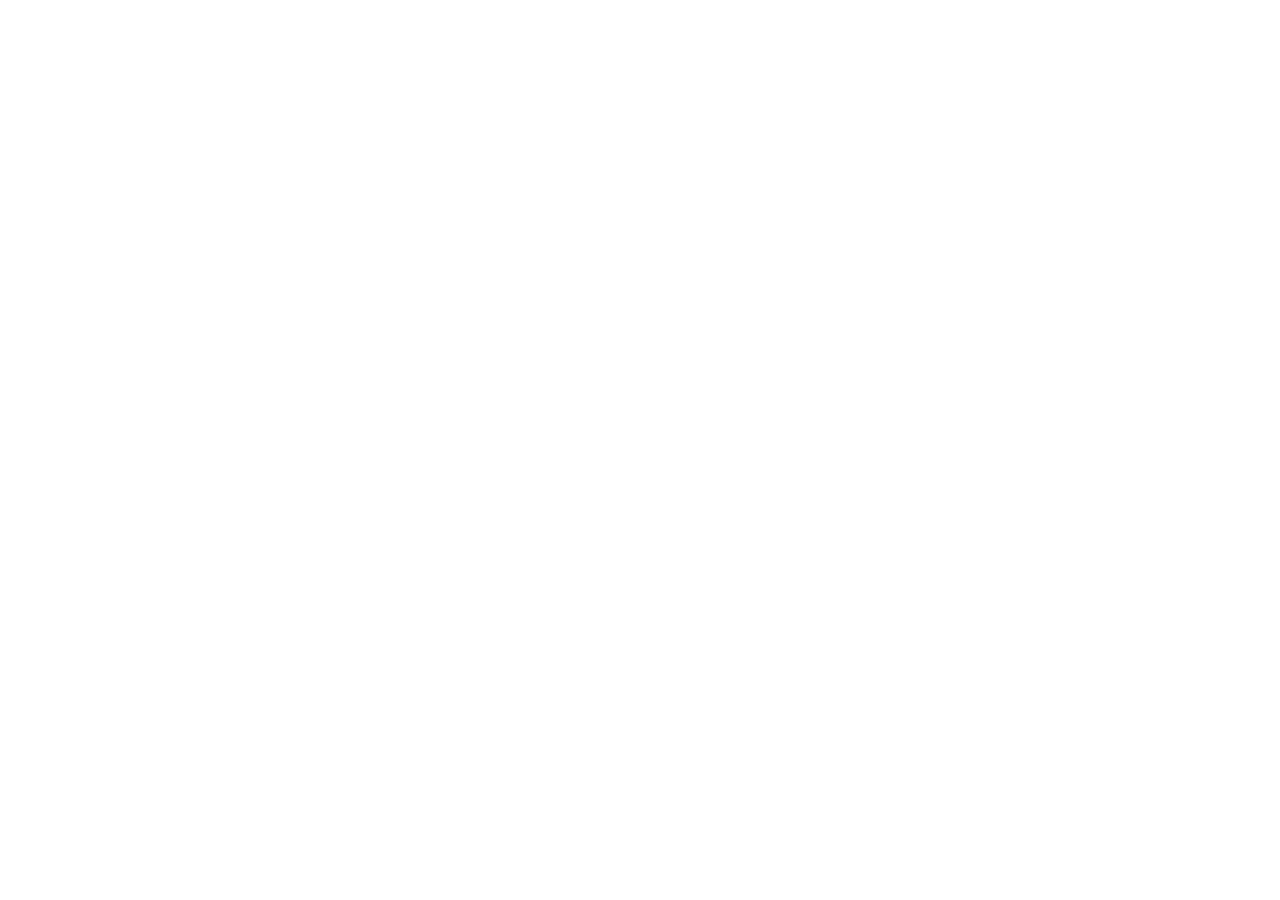
==== public/index.html @ 52eb5d95 "Files structured" ====
<!DOCTYPE html>
<html lang="en">
    <head>
        <meta charset="UTF-8" />
        <meta name="viewport" content="width=device-width, initial-scale=1.0" />
        <title>Sketchboard</title>
    </head>
    <body></body>
</html>
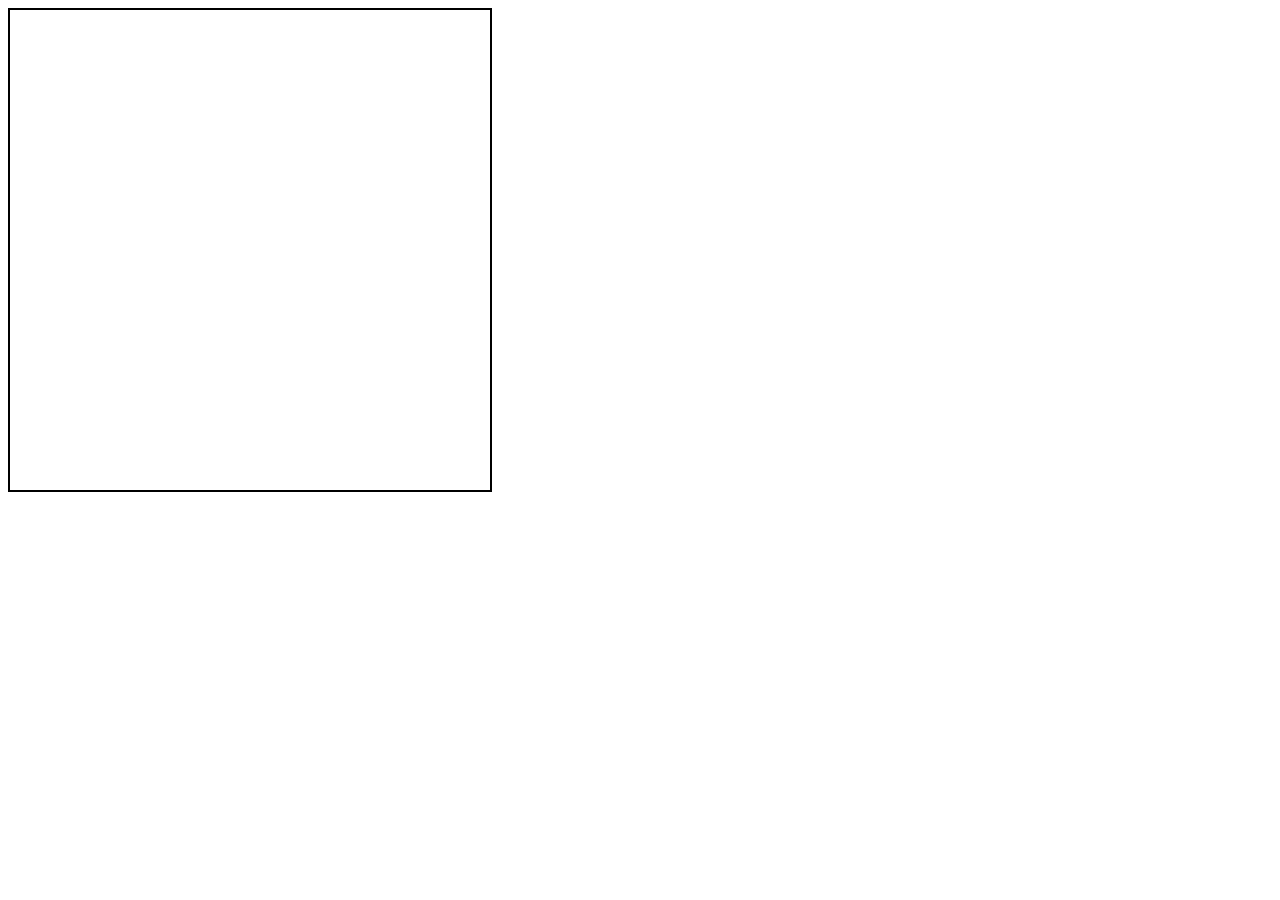
==== commit 1281e34d: "Container CSS DONE Appended each grid to the container" ====
--- a/public/index.html
+++ b/public/index.html
@@ -4,6 +4,10 @@
         <meta charset="UTF-8" />
         <meta name="viewport" content="width=device-width, initial-scale=1.0" />
         <title>Sketchboard</title>
+        <link href="styles.css" rel="stylesheet" type="text/css" />
     </head>
-    <body></body>
+    <body>
+        <div id="container"></div>
+        <script src="script.js"></script>
+    </body>
 </html>
--- a/public/styles.css
+++ b/public/styles.css
@@ -0,0 +1,11 @@
+#container {
+    border: 2px solid black;
+    display: flex;
+    flex-wrap: wrap;
+    width: 480px; /* adjust size */
+    height: 480px; /* adjust size */
+}
+
+.square {
+  
+}
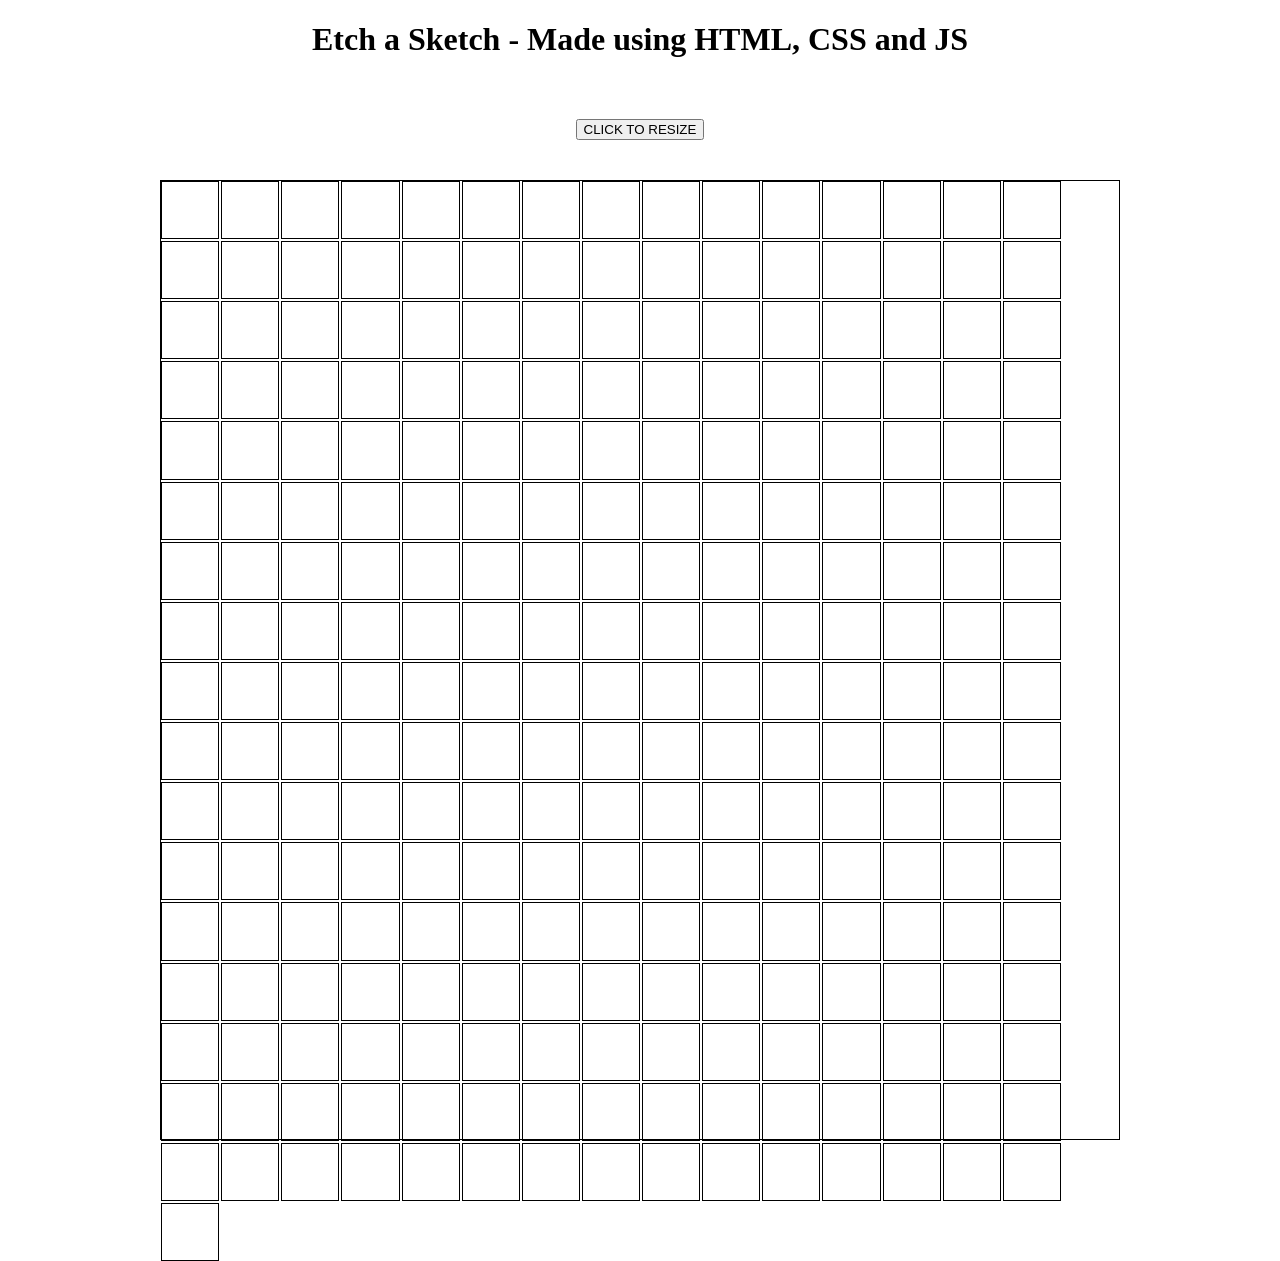
==== commit 824d4f58: "Sketchboard done" ====
--- a/public/index.html
+++ b/public/index.html
@@ -7,7 +7,13 @@
         <link href="styles.css" rel="stylesheet" type="text/css" />
     </head>
     <body>
-        <div id="container"></div>
+        <h1 class="title">Etch a Sketch - Made using HTML, CSS and JS</h1>
+        <div class="button-container">
+            <button id="resize">CLICK TO RESIZE</button>
+        </div>
+        <div class="grid-wrapper">
+            <div id="container"></div>
+        </div>
         <script src="script.js"></script>
     </body>
 </html>
--- a/public/styles.css
+++ b/public/styles.css
@@ -1,11 +1,33 @@
+.title {
+    text-align: center;
+}
+
+.grid-wrapper {
+    display: flex;
+    justify-content: center;
+    align-items: center;
+}
+
 #container {
-    border: 2px solid black;
+    box-sizing: border-box;
+    border: 1px solid black;
     display: flex;
     flex-wrap: wrap;
-    width: 480px; /* adjust size */
-    height: 480px; /* adjust size */
+    width: 960px; /* static */
+    height: 960px; /* static */
+    gap: 2px;
 }
 
 .square {
-  
+    border: 1px solid black;
+    box-sizing: border-box;
+    aspect-ratio: 1 / 1;
+    flex: 0 0 auto;
 }
+
+.button-container {
+    display: flex;
+    justify-content: center;
+    align-items: center;
+    height: 100px;
+}
